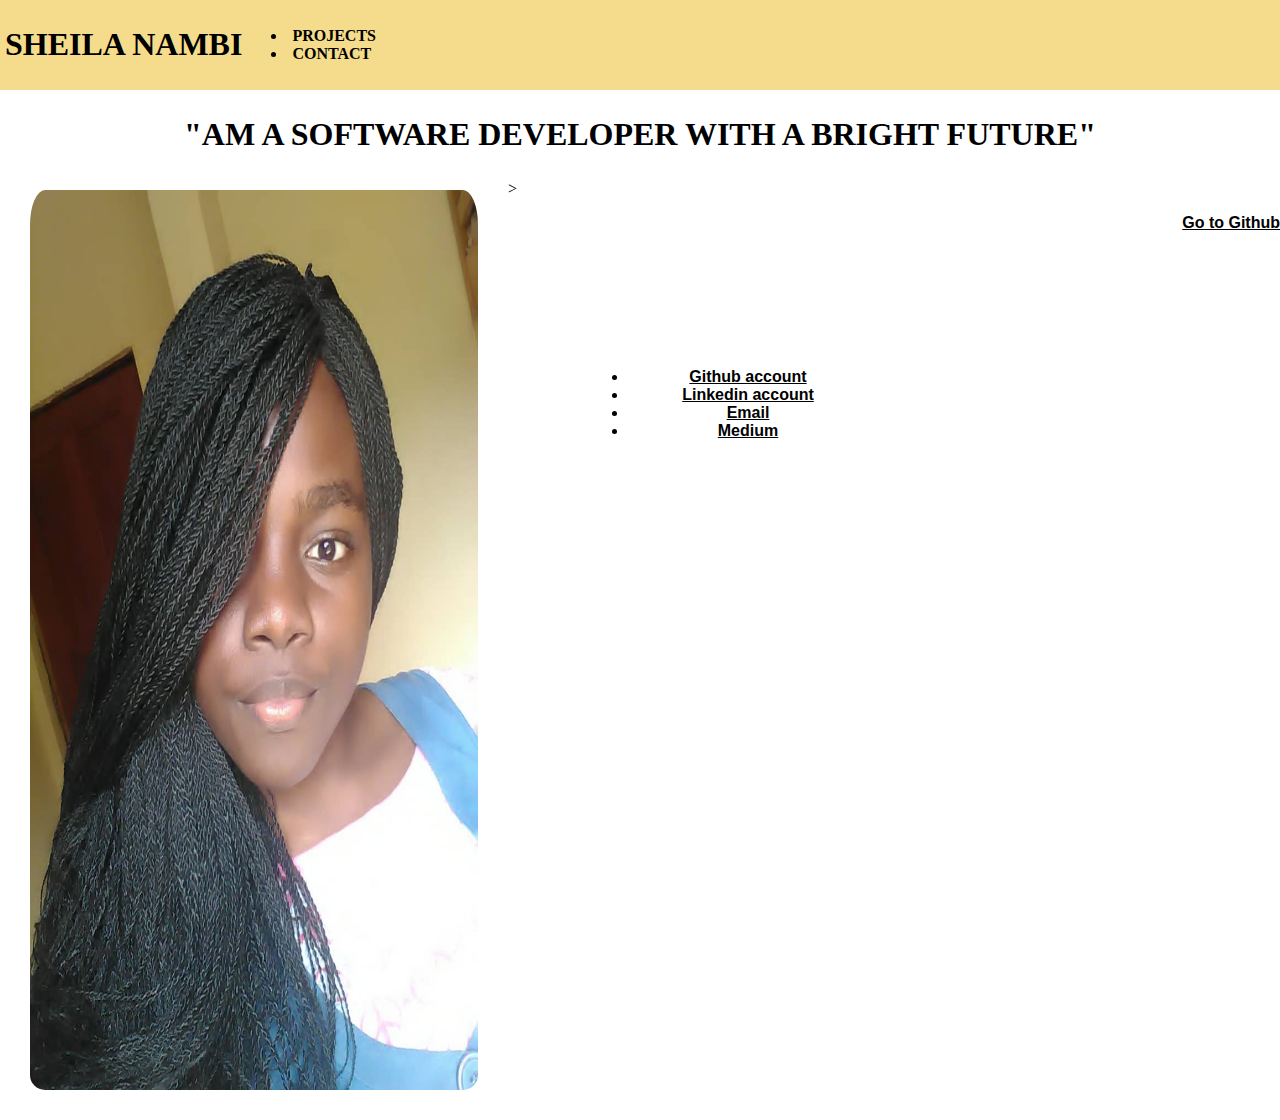
==== index.html @ 10b52b38 "fix bad repo" ====
<!DOCTYPE html>
<html lang="en">
<head>
    <meta charset="UTF-8">
    <meta name="viewport" content="width=device-width, initial-scale=1.0">
    <title>My portfolio</title>
    <link rel="stylesheet" href="./style.css">
</head>
<body background="foto.jpg">
    <div class="flex-container">
        <header>
            <nav>
                <h1>SHEILA NAMBI</h1>
               <ul class="list">
                    <li><a href="./project.html">PROJECTS</a></li>
                    <li><a href="./contact.html">CONTACT</a></li>
                </ul>
            </nav>
        </header>
        <h1 class="welcome section">"AM A SOFTWARE DEVELOPER WITH A BRIGHT FUTURE"</h1>
    </div>
    <div class="profile">
        <div class="photo">
            <img src="shela.jpeg" alt="myphoto">
            </div>>
    <div>
<p class="link">
    <a href="https://github.com/sheila446" target="_blank">Go to Github</a>
</p>
    </div>
    <footer>
        <div class="social" id="social">
            <div class="Github">
                <li><a href="https://github.com/sheila446">Github account</a></li>
                <li><a href="#">Linkedin account</a></li>
                <li><a href="#">Email</a></li>
                <li><a href="#">Medium</a></li>
            </div>
        </div>
        <footer>
</body>
</html>
---- style.css ----
nav{
    display: flex;
    flex-wrap: wrap;
    /*justify-content: space-around;*/
    align-items: center;
    background-color:rgba(240, 204, 87, 0.685);
    color: black
}
h1{
    font-family: cursive;
    text-align: center;
    padding:5px;
}
flex-container{
    overflow: hidden;
    width: 100%;
    height: 100%;
    margin: 0;
    
}

.list li a{
    text-decoration: none;
    color: black;
    font-family: cursive;
    padding: 5px;
    font-weight: bolder;

}
body{
    height: 100hv;
    background-size: cover;
    background-position:left;
    margin: 0 auto;
}
img{
    background-size: contain;
    padding: 30px;
    height: 100vh;
}
a{
  position: relative;  
  color:black;
  font-weight: bolder;
  font-family: sans-serif;
}
h1 #welcome Section{
    font-weight: 1000;
    color: rgb(15, 15, 15);
    margin: 20px ;
    width: 100%;
    height: 400px;
    position: center;
}
p{
    text-align: end;
    color: cornflowerblue;

}

footer{
     padding: 120px;
     text-align:center ;
     font-weight: bolder; float: left;
}

img{
    padding-top: 10px;
    border-radius: 45px;
    width: 35%;
    float: left;
    text-align: left;
}
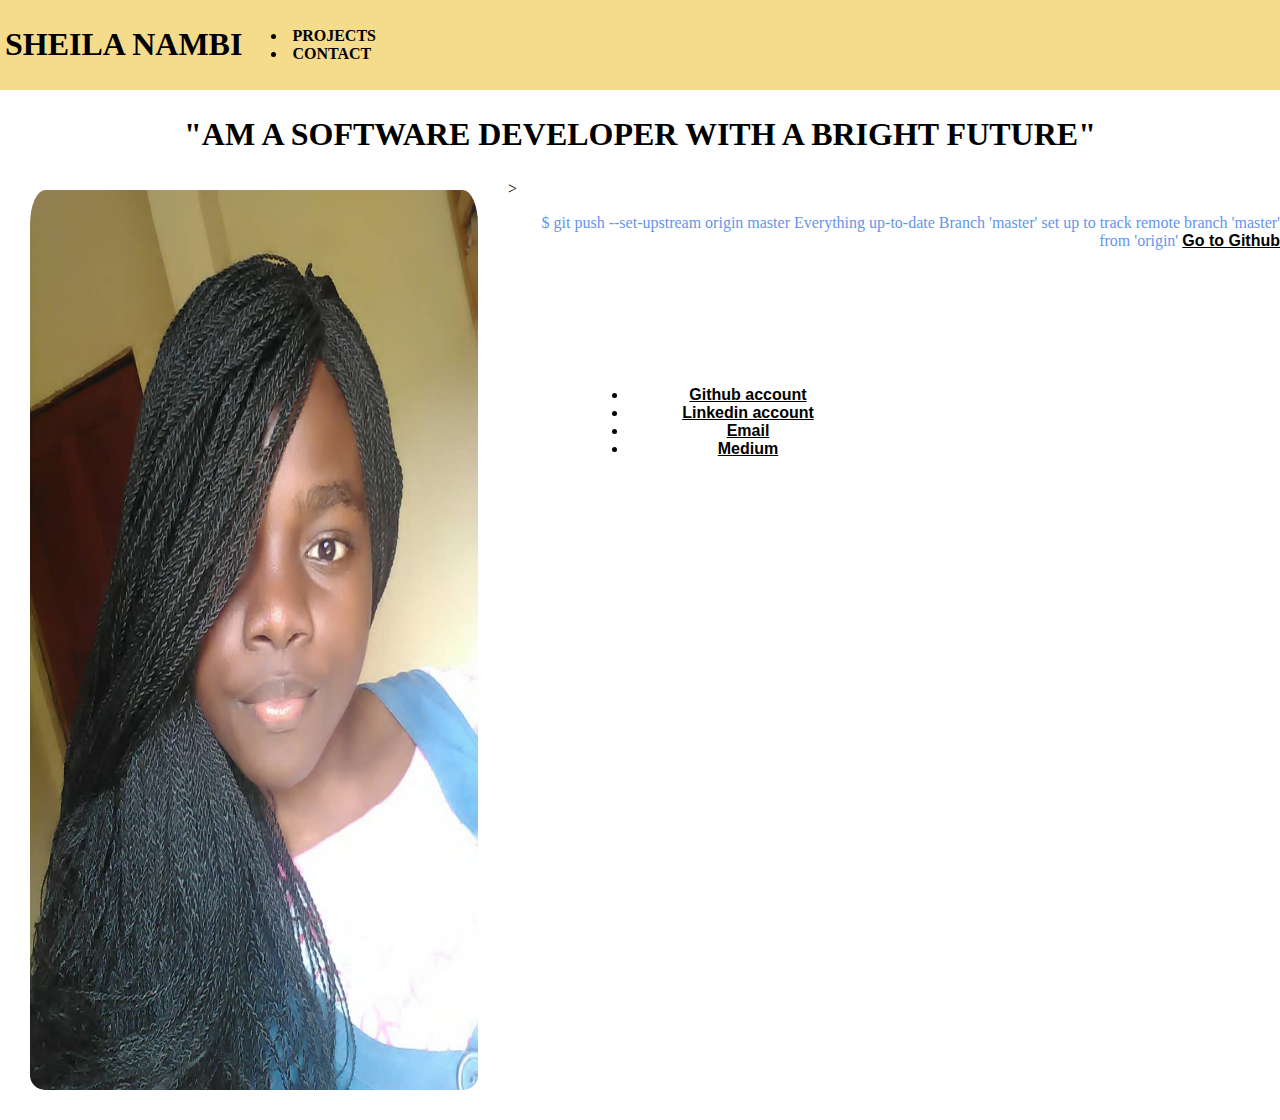
==== commit e583a8cb: "first commit" ====
--- a/index.html
+++ b/index.html
@@ -24,7 +24,9 @@
             <img src="shela.jpeg" alt="myphoto">
             </div>>
     <div>
-<p class="link">
+<p class="link">$ git push --set-upstream origin master
+Everything up-to-date
+Branch 'master' set up to track remote branch 'master' from 'origin'
     <a href="https://github.com/sheila446" target="_blank">Go to Github</a>
 </p>
     </div>
